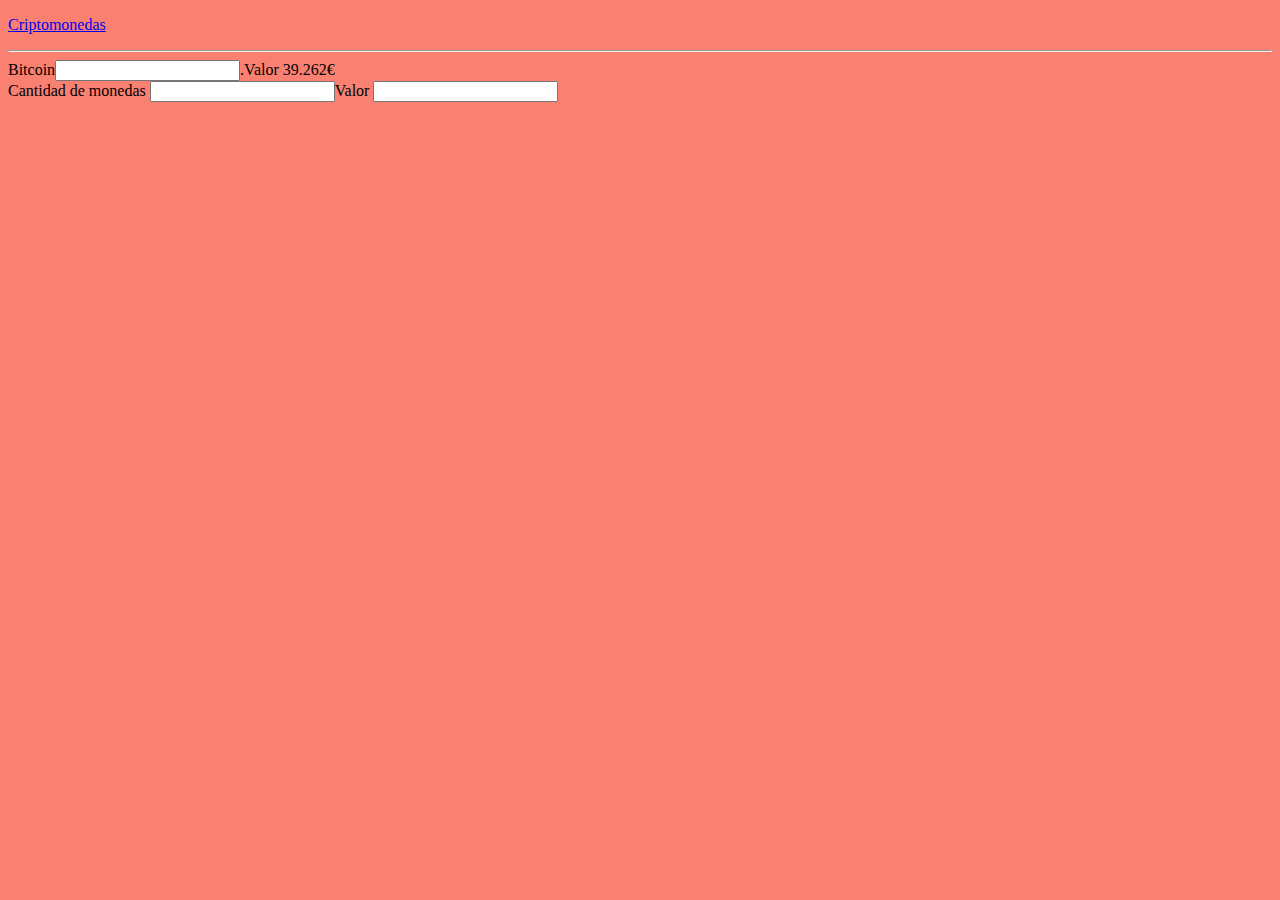
==== rentabilitat.html @ baf360b1 "asdasd" ====
<!DOCTYPE html>
<html lang="en">
<head>
    <meta charset="UTF-8">
    <meta http-equiv="X-UA-Compatible" content="IE=edge">
    <meta name="viewport" content="width=device-width, initial-scale=1.0">
    <title>rentabilitat</title>
    <link rel="stylesheet" href="estilo.css">
</head>
<body class="fondo">
    <header> <a href="index.html"> <p> Criptomonedas</a></p></header>
<hr>
<form action="cripto">
    Bitcoin<input type="number" name="cantidad" id="cantidad">.Valor 39.262€
    <br>
    Cantidad de monedas <input type="number" name="cantidad" id="cant" >Valor <input type="text" name="valor" id="valor" >
</form>
</body>
</html>
---- estilo.css ----
body.fondo {
    background-color: salmon;
}

p.cripto {
    font-style: italic;
    
}

section.eth {
    background-color: white;
}
p.pie {
    background-color: yellow;
}
span.cristian {
    color: red;
}
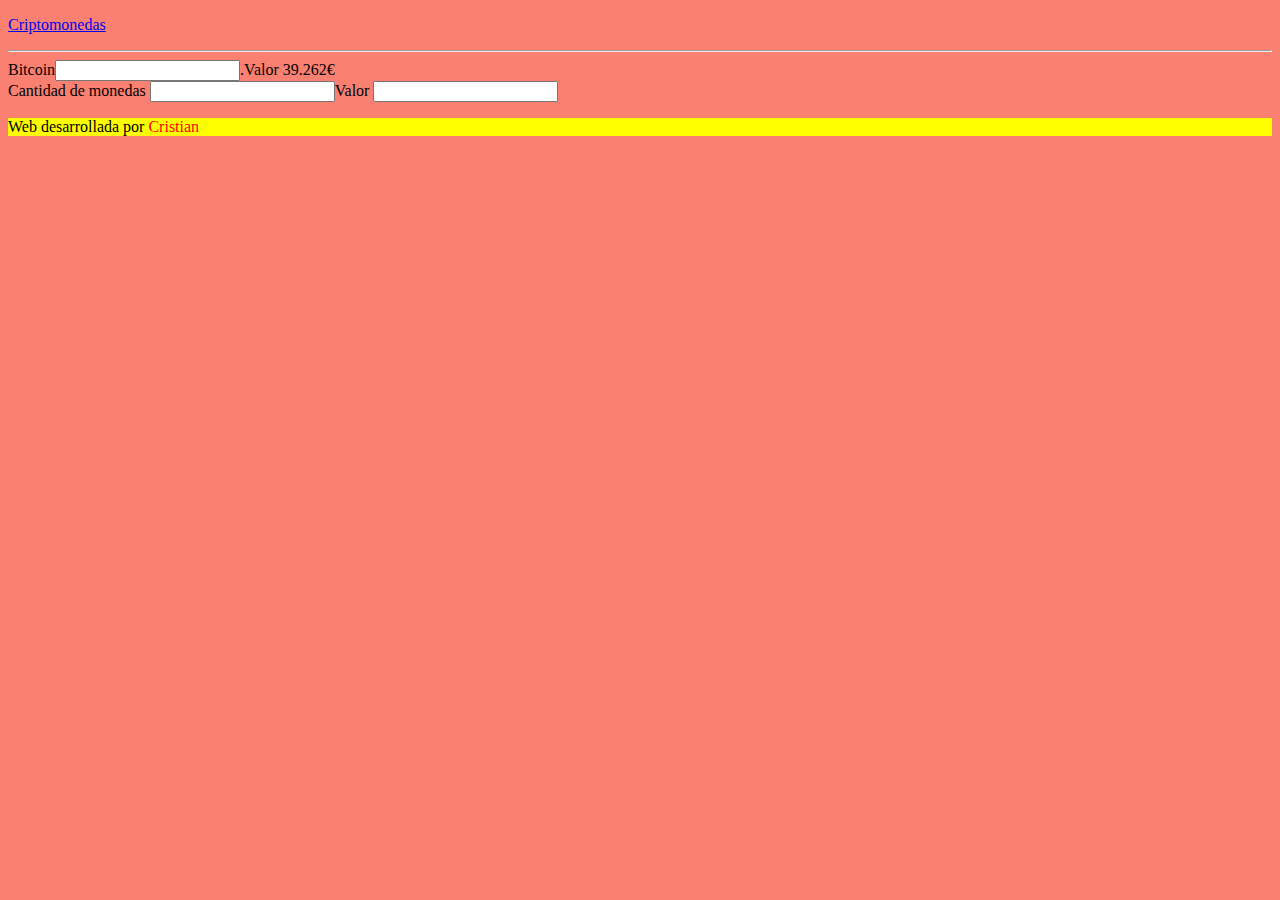
==== commit 0a488614: "cambios" ====
--- a/rentabilitat.html
+++ b/rentabilitat.html
@@ -10,10 +10,16 @@
 <body class="fondo">
     <header> <a href="index.html"> <p> Criptomonedas</a></p></header>
 <hr>
+<section>
 <form action="cripto">
     Bitcoin<input type="number" name="cantidad" id="cantidad">.Valor 39.262€
     <br>
     Cantidad de monedas <input type="number" name="cantidad" id="cant" >Valor <input type="text" name="valor" id="valor" >
 </form>
+</section>
+<footer>
+    <p class="pie">Web desarrollada por <span class="cristian">Cristian</span></p>
+
+</footer>
 </body>
 </html>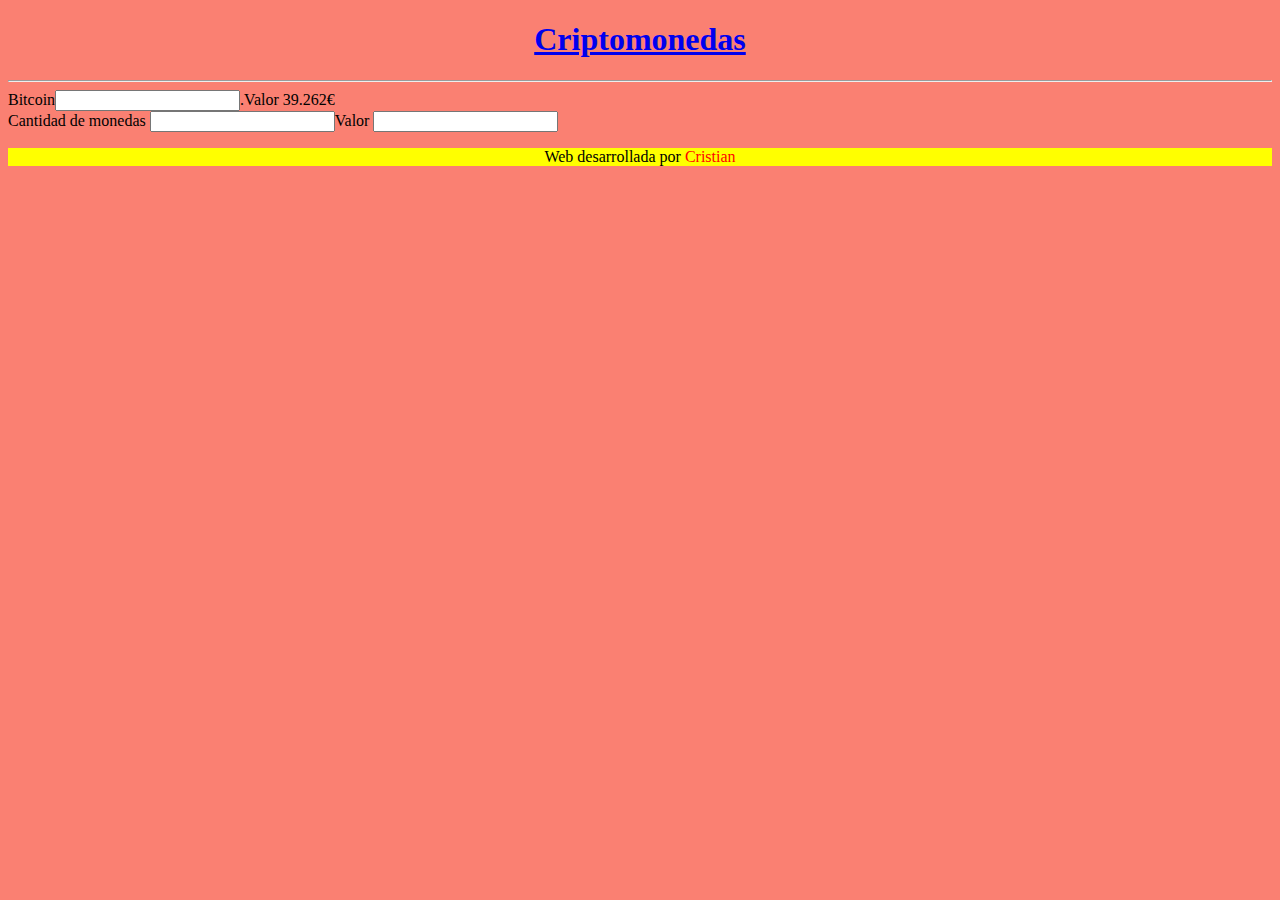
==== commit f8512ef0: "56456" ====
--- a/rentabilitat.html
+++ b/rentabilitat.html
@@ -8,7 +8,8 @@
     <link rel="stylesheet" href="estilo.css">
 </head>
 <body class="fondo">
-    <header> <a href="index.html"> <p> Criptomonedas</a></p></header>
+   <center> <header> <a href="index.html"> <h1> Criptomonedas</a></h1></header></center>
+
 <hr>
 <section>
 <form action="cripto">
@@ -18,8 +19,8 @@
 </form>
 </section>
 <footer>
-    <p class="pie">Web desarrollada por <span class="cristian">Cristian</span></p>
-
+   <center> <p class="pie">Web desarrollada por <span class="cristian">Cristian</span></p>
+</center>
 </footer>
 </body>
 </html>--- a/estilo.css
+++ b/estilo.css
@@ -1,12 +1,7 @@
 body.fondo {
     background-color: salmon;
 }
-
-p.cripto {
-    font-style: italic;
-    
-}
-
+   
 section.eth {
     background-color: white;
 }
@@ -15,4 +10,11 @@
 }
 span.cristian {
     color: red;
+
 }
+p.azul {
+    color: blue;
+}
+div.bitcoin {
+
+}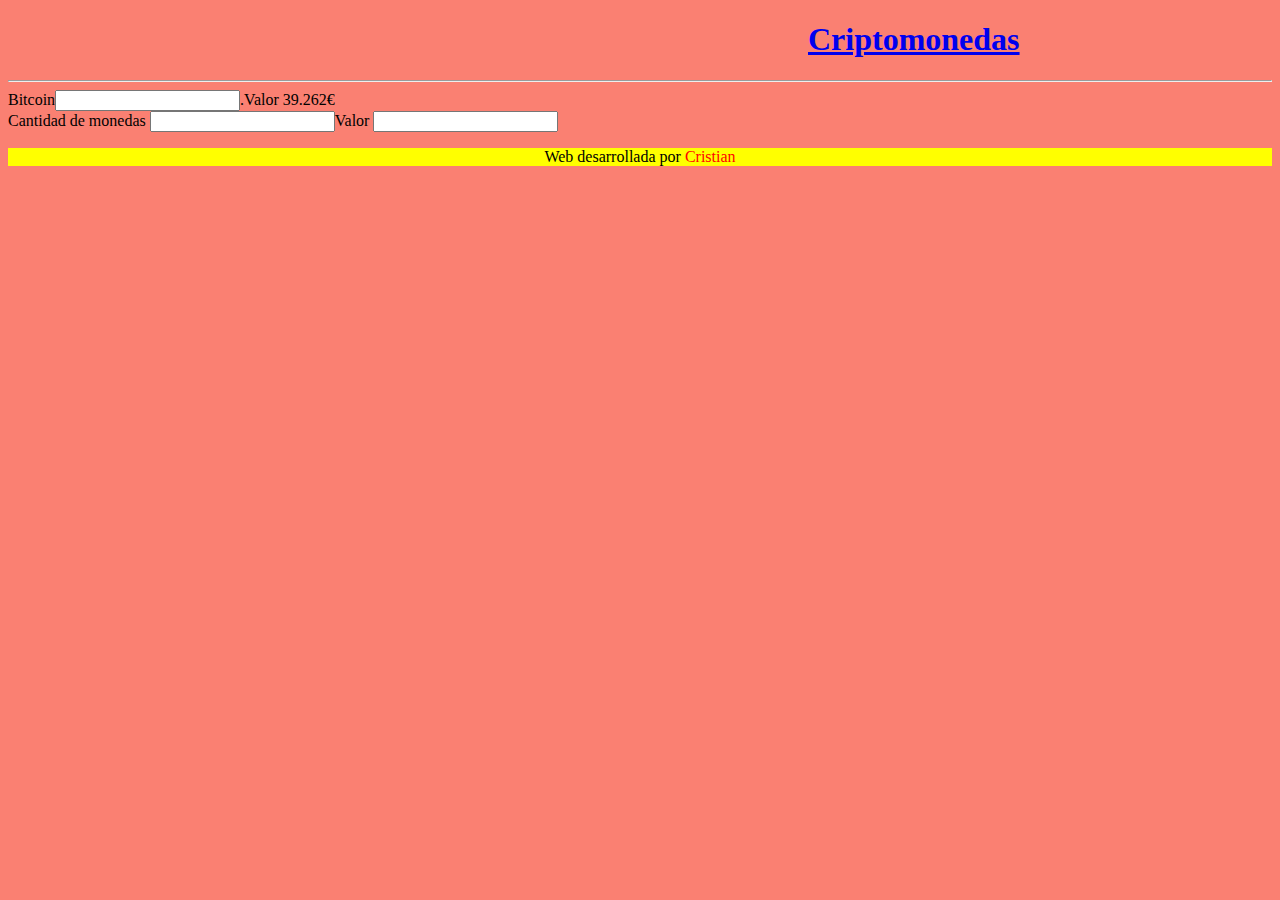
==== commit 855e91ff: "cambios 2" ====
--- a/rentabilitat.html
+++ b/rentabilitat.html
@@ -4,23 +4,23 @@
     <meta charset="UTF-8">
     <meta http-equiv="X-UA-Compatible" content="IE=edge">
     <meta name="viewport" content="width=device-width, initial-scale=1.0">
-    <title>rentabilitat</title>
+    <title>examen aplicacions</title>
     <link rel="stylesheet" href="estilo.css">
 </head>
 <body class="fondo">
-   <center> <header> <a href="index.html"> <h1> Criptomonedas</a></h1></header></center>
+   <header class="rent"> <a href="index.html"> <h1> Criptomonedas</a></h1></header>
 
 <hr>
 <section>
 <form action="cripto">
-    Bitcoin<input type="number" name="cantidad" id="cantidad">.Valor 39.262€
+    Bitcoin<input type="text" name="cantidad" id="cantidad">.Valor 39.262€
     <br>
-    Cantidad de monedas <input type="number" name="cantidad" id="cant" >Valor <input type="text" name="valor" id="valor" >
+    Cantidad de monedas <input class="rojo" type="text" name="cantidad" itemid="cantidad"  >Valor <input type="text" name="valor" id="valor" >
 </form>
 </section>
-<footer>
-   <center> <p class="pie">Web desarrollada por <span class="cristian">Cristian</span></p>
-</center>
-</footer>
+<center><footer>
+    <p class="pie">Web desarrollada por <span class="cristian">Cristian</span></p>
+
+</footer></center>
 </body>
 </html>--- a/estilo.css
+++ b/estilo.css
@@ -15,6 +15,22 @@
 p.azul {
     color: blue;
 }
+input.rojo {
+    color: red;
+}
+
 div.bitcoin {
-
-}+    position: relative; right: -1300px;
+}
+div.ethe {
+    position: relative; right: -1100px;
+}
+div.lit {
+    position: relative; right: -400px;
+}
+header.cripto {
+    position: relative; right: -800px;
+}
+header.rent {
+    position: relative; right: -800px;
+}
